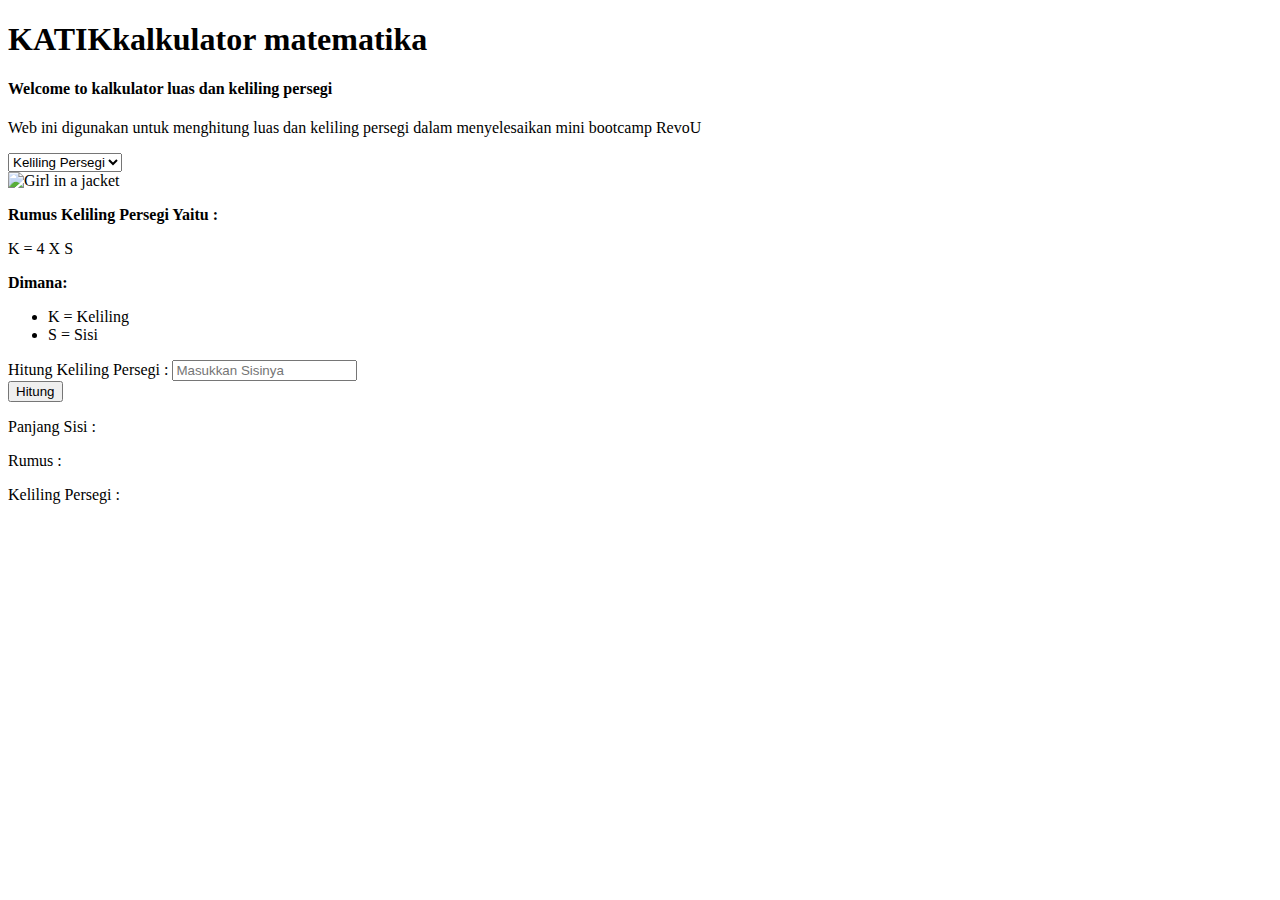
==== keliling.html @ 18e2212a "first commit" ====
<!DOCTYPE html>
<html lang="en">
<head>
    <meta charset="UTF-8">
    <meta name="viewport" content="width=device-width, initial-scale=1.0">
    <link rel="stylesheet" href="css/style.css">
    <title>Katik Persegi</title>
</head>
<body>
    <header>
        <h1><B>KATIK</B>kalkulator matematika</h1>
        <div class="hirarki">
            <h4>Welcome to kalkulator luas dan keliling persegi</h4>
                <P>Web ini digunakan untuk menghitung luas dan keliling persegi dalam menyelesaikan mini bootcamp RevoU</P>
        </div>
    </header>


    <nav>
        <select id="calculationType" onchange="redirectToSelectedFile()">
            <option value="keliling.html">Keliling Persegi</option>
            <option value="luas.html">Luas Persegi</option>
        </select>
    </nav>


    <aside>
        <div>
        <section>
            <img src="https://awsimages.detik.net.id/community/media/visual/2022/08/16/bujur-sangkar.jpeg?w=1037" alt="Girl in a jacket" width="300" height="300">
            <p><b>Rumus Keliling Persegi Yaitu :</b> </p>
            <p>K = 4 X S</p>
            <P><b>Dimana:</b></P>
            <ul>
                <li>K = Keliling</li>
                <li>S = Sisi</li>
            </ul>  
        </section>
            <div clas="tabelCalkulator">
                <label for="kelilingSide" id="lebelKelilingSide">Hitung Keliling Persegi :</label>
                <input type="number" placeholder="Masukkan Sisinya"id="kelilingSide">
            
                <div class="buttons">
                    <button onclick="calculatePerimeter()">Hitung</button>
                <div   div class="result">
                    <p id="sideLengthInfo">Panjang Sisi :</p>
                    <p id="areaFormula">Rumus :</p>
                    <p id="areaResultKeliling">Keliling Persegi :</p>
                </div>
            </div>
        </div>
        <script src="js/script.js"></script>
    </aside>
    
</body>
</html>
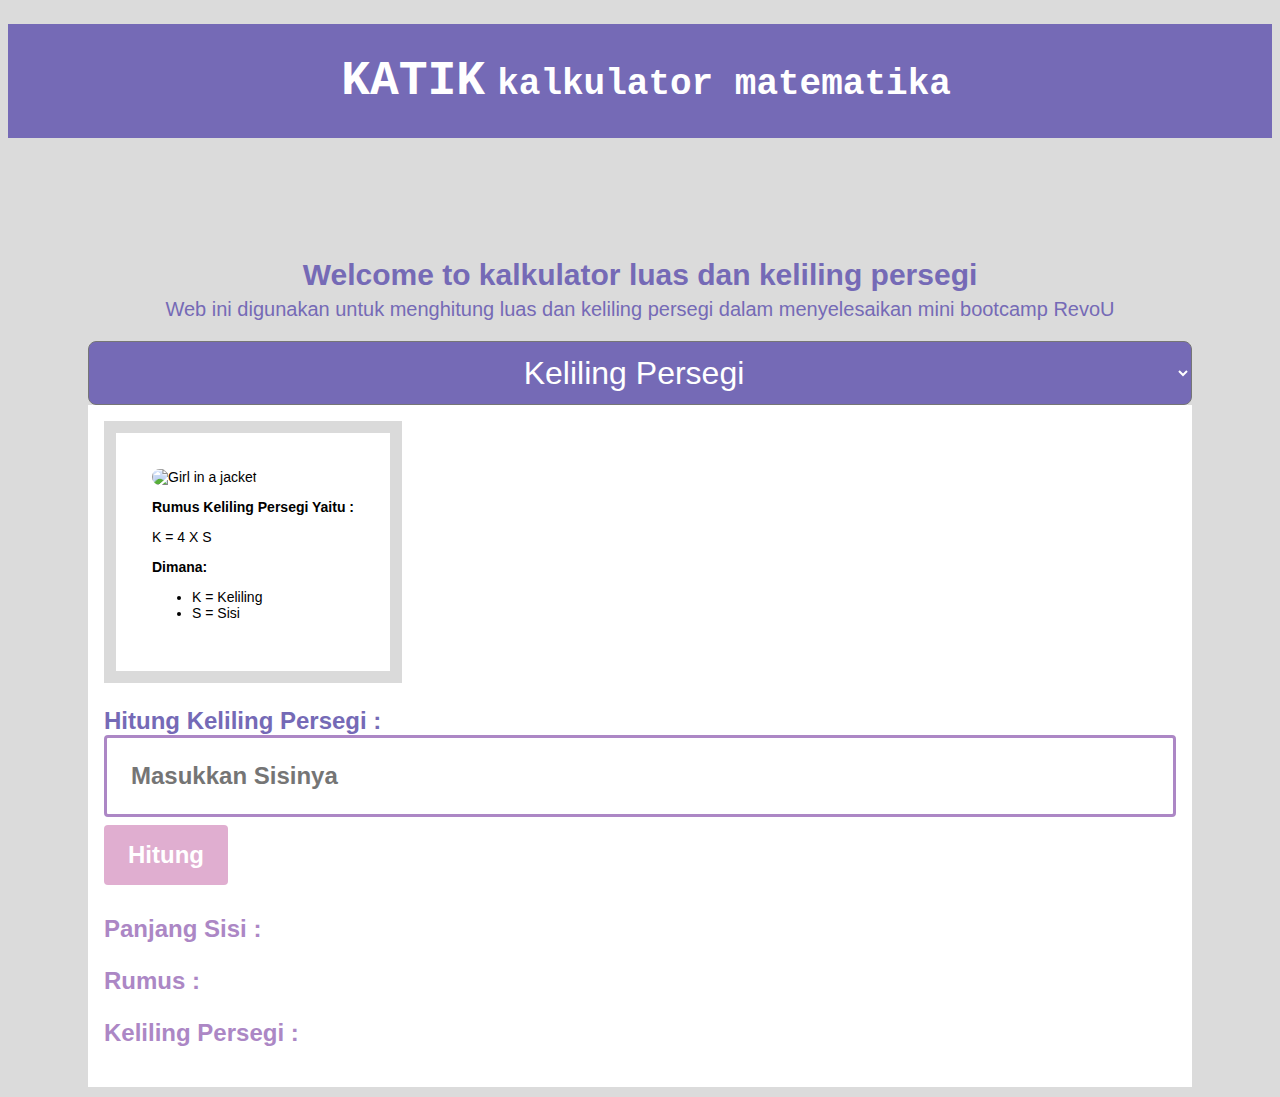
==== commit 81603b5f: "Update keliling.html" ====
--- a/keliling.html
+++ b/keliling.html
@@ -3,7 +3,7 @@
 <head>
     <meta charset="UTF-8">
     <meta name="viewport" content="width=device-width, initial-scale=1.0">
-    <link rel="stylesheet" href="css/style.css">
+    <link rel="stylesheet" href="css/Style.css">
     <title>Katik Persegi</title>
 </head>
 <body>
@@ -19,7 +19,7 @@
     <nav>
         <select id="calculationType" onchange="redirectToSelectedFile()">
             <option value="keliling.html">Keliling Persegi</option>
-            <option value="luas.html">Luas Persegi</option>
+            <option value="index.html">Luas Persegi</option>
         </select>
     </nav>
 
@@ -53,4 +53,4 @@
     </aside>
     
 </body>
-</html>+</html>
--- a/css/Style.css
+++ b/css/Style.css
@@ -0,0 +1,127 @@
+body {
+    font-family: Arial, Helvetica, sans-serif;
+    background-color: rgb(219, 219, 219);
+}
+header{
+    text-align: center;
+    color:rgb(255, 255, 255);
+}
+header h1{
+    background-color:#756AB6;
+    font-size:36px;
+    font-family:monospace;
+    padding: 30px;
+}
+header h1 b{
+    padding: 12px;
+    font-size: 48px ;
+}
+.hirarki{
+    margin-top: 120px;
+    text-align: center;
+    color: #756AB6;
+}
+header h4{
+    font-size: 30px;
+}
+header p{
+    margin-top: -34px;
+    font-size: 20px;
+}
+nav{
+    margin-left: 80px;
+    margin-right:80px;
+    background-color: white;
+    border-radius:  8px;
+}
+
+select{
+    text-align: center;
+    font-size: 32px;
+    font-weight: 500;
+    color: white;
+    background-color: #756AB6;
+    padding: 12px;
+    border-radius:8px;
+    width: 100%;
+}
+aside{
+    margin-left: 80px;
+    margin-right:80px;
+    margin-top: ;
+    background-color: white;
+    padding:16px;
+
+}
+
+section {
+    margin-bottom: 24px;
+    color: black;
+    font-size: 14px; 
+    padding: 36px;
+    display: inline-block;
+    position:relative;
+    border: 12px solid rgb(218, 218, 218);
+}
+
+img{
+    max-width: 100%;
+    height: auto;
+    border-radius: 8px;
+}
+
+main{
+    border: 12px;
+    margin:8px;
+    margin-top: 70px;
+    padding-bottom: 24px;
+}
+
+label{
+    text-align: center;
+}
+input{
+    border-radius: 4px;
+    border: solid #AC87C5;
+    width: 100%;
+    box-sizing: border-box; 
+    padding: 24px;
+    margin-bottom:8px;
+    cursor: pointer;
+    font-size: 24px;
+    font-weight: 600;
+}
+label{
+    color: #756AB6;
+    font-size: 24px;
+    font-weight: 600;
+}
+
+button{
+    background-color: #E0AED0;
+    color: white;
+    font-size: 24px;
+    font-weight: 600;
+    border:none;
+    border-radius: 4px;
+    padding: 16px 24px;
+    cursor: pointer;
+    transition-duration: 0.4s;
+}
+
+button:hover{
+    box-shadow: 0 4px 12px 0 rgba(0,0,0,0.24), 1px 1px 0px 1px rgba(0,0,0,0.19);
+    opacity: 2;
+}
+button:active{
+    background-color: #756AB6;
+}
+.result{
+    margin-top: 30px;
+    border-radius: 8px;
+    color: #AC87C5;
+    font-size: 24px;
+    font-weight: 600;
+}
+
+
